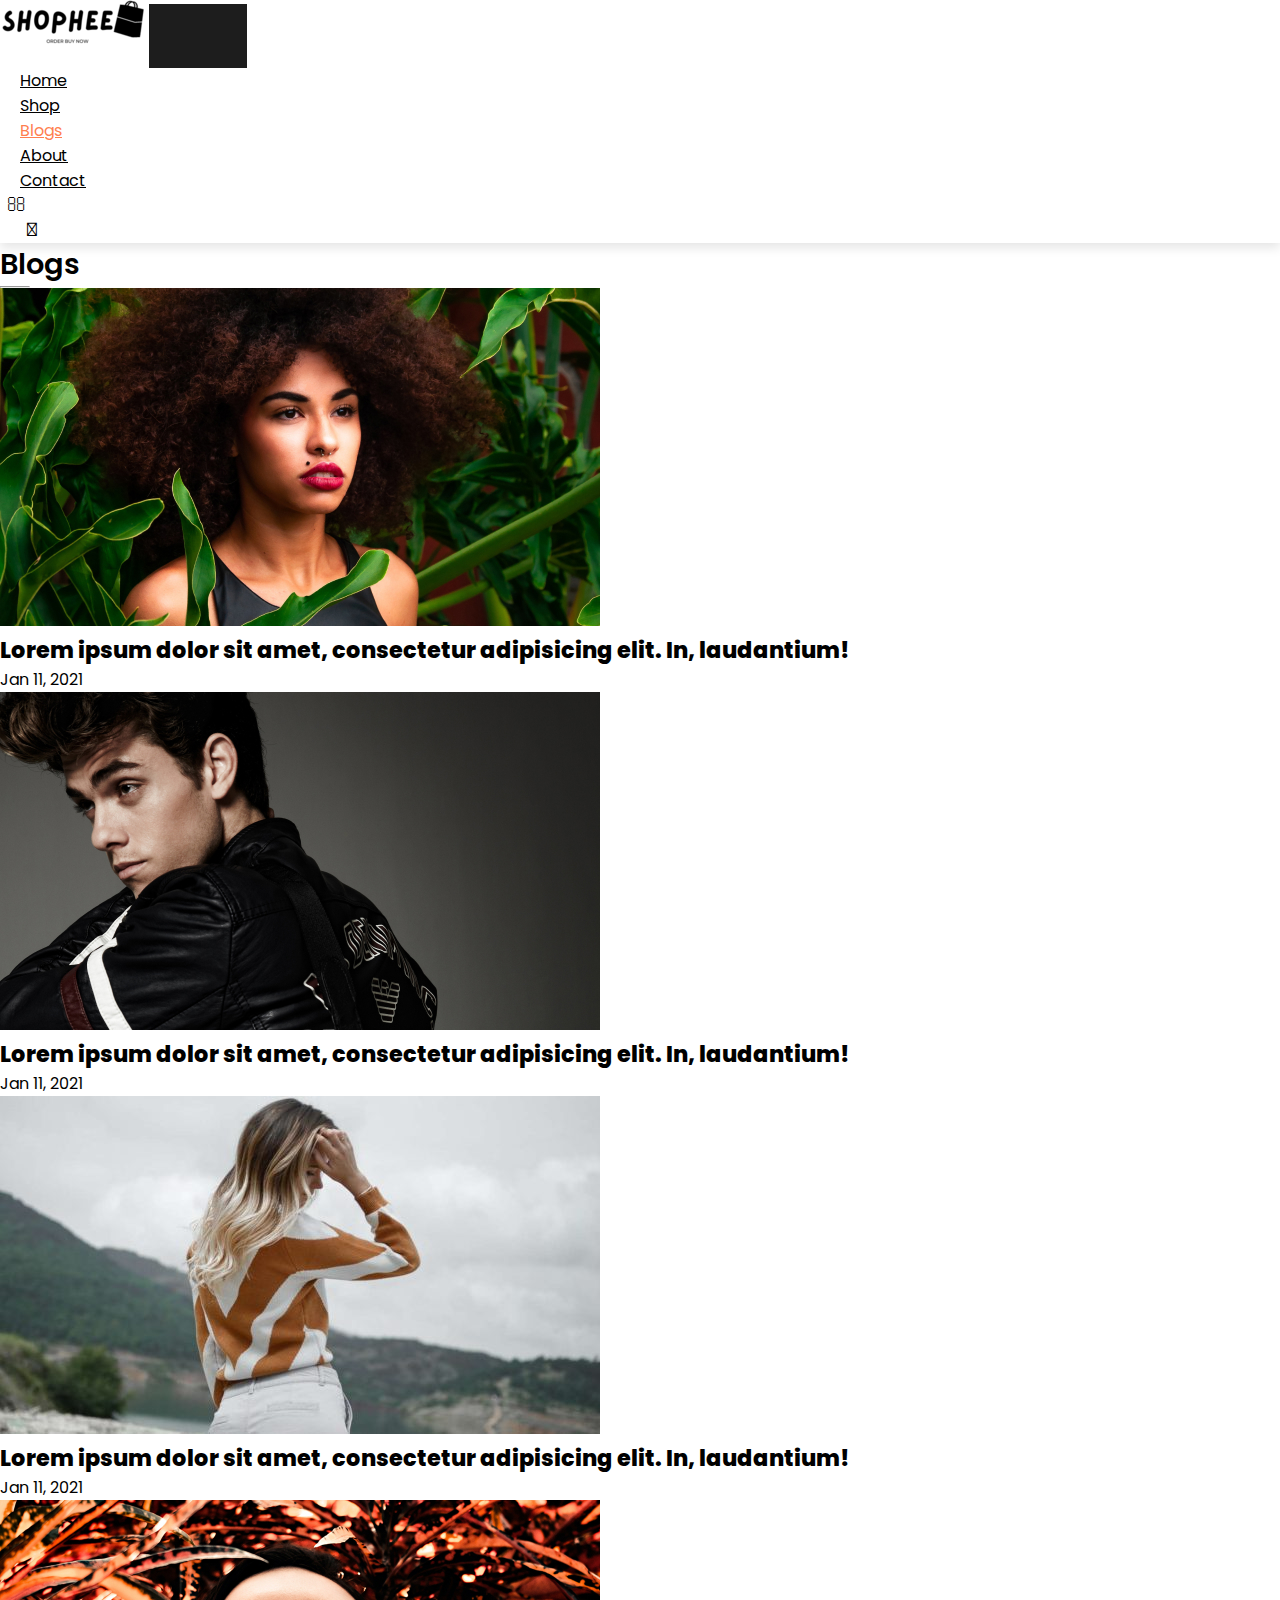
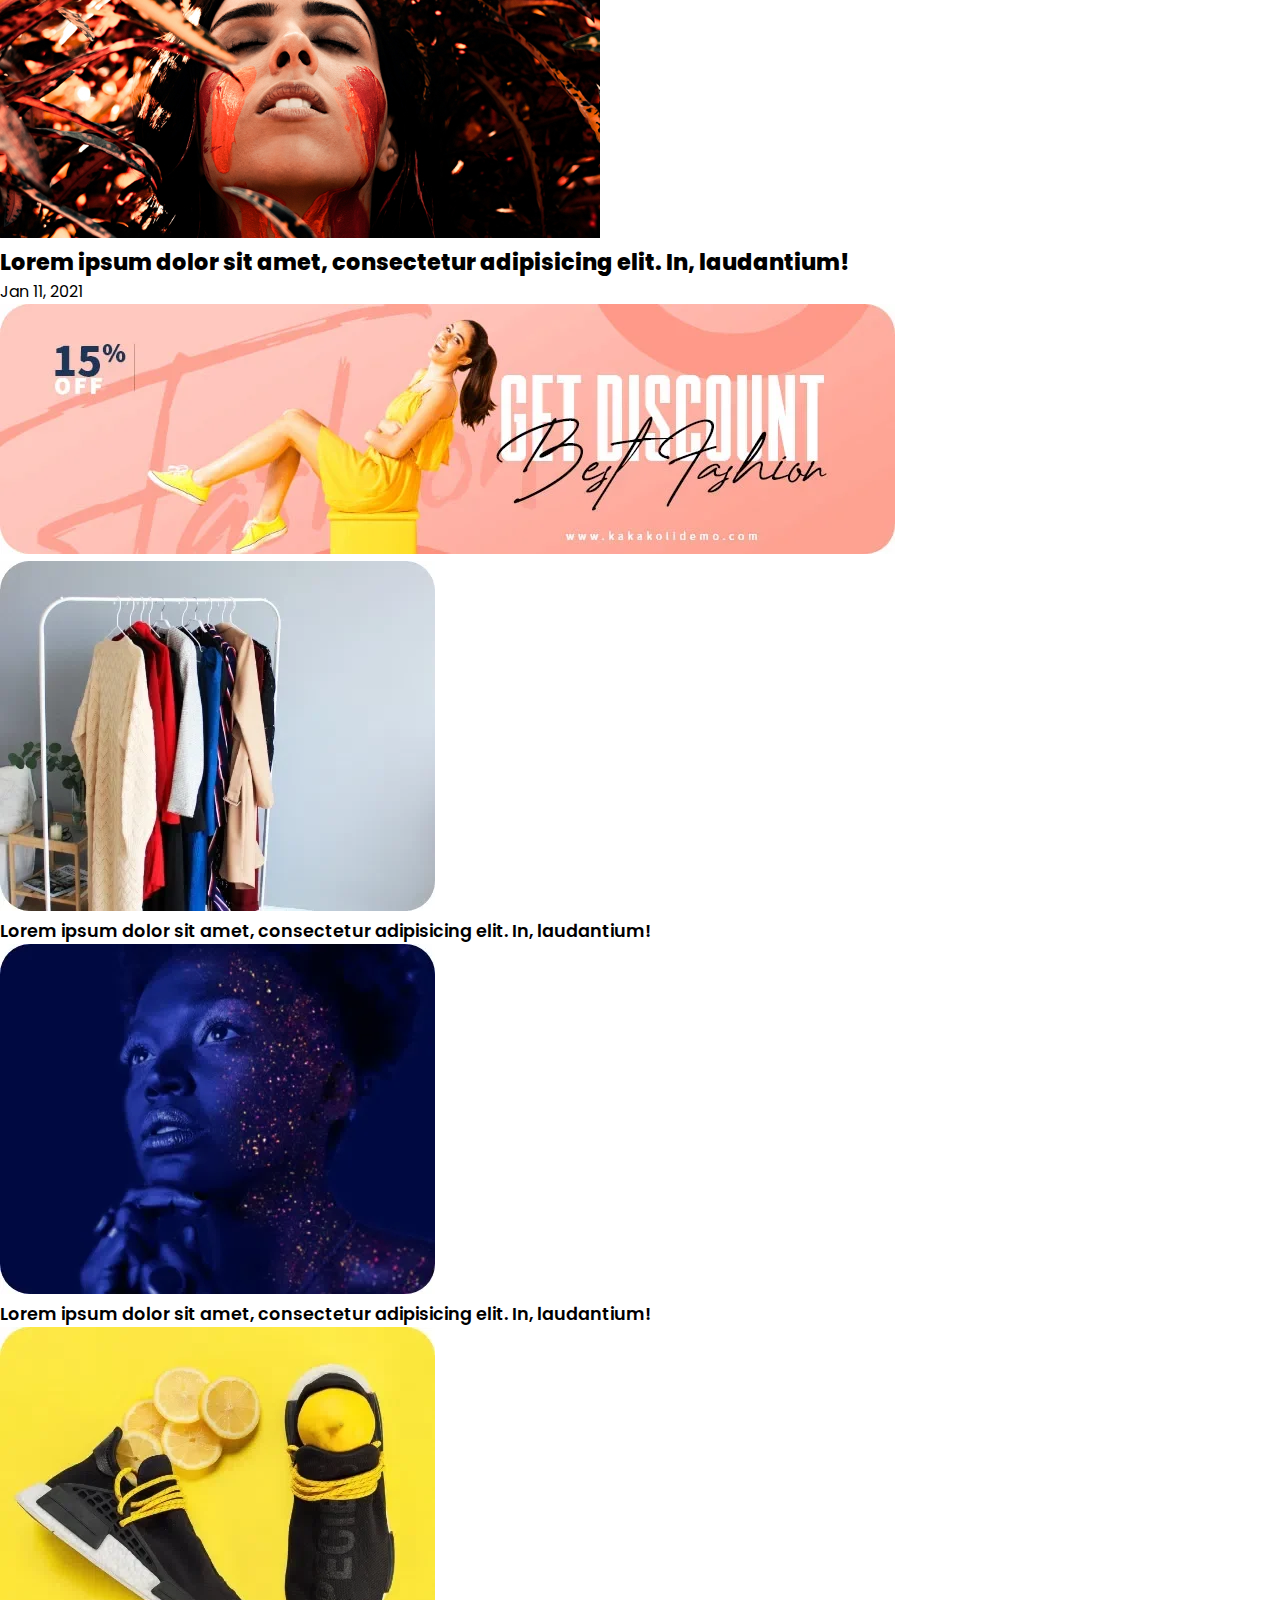
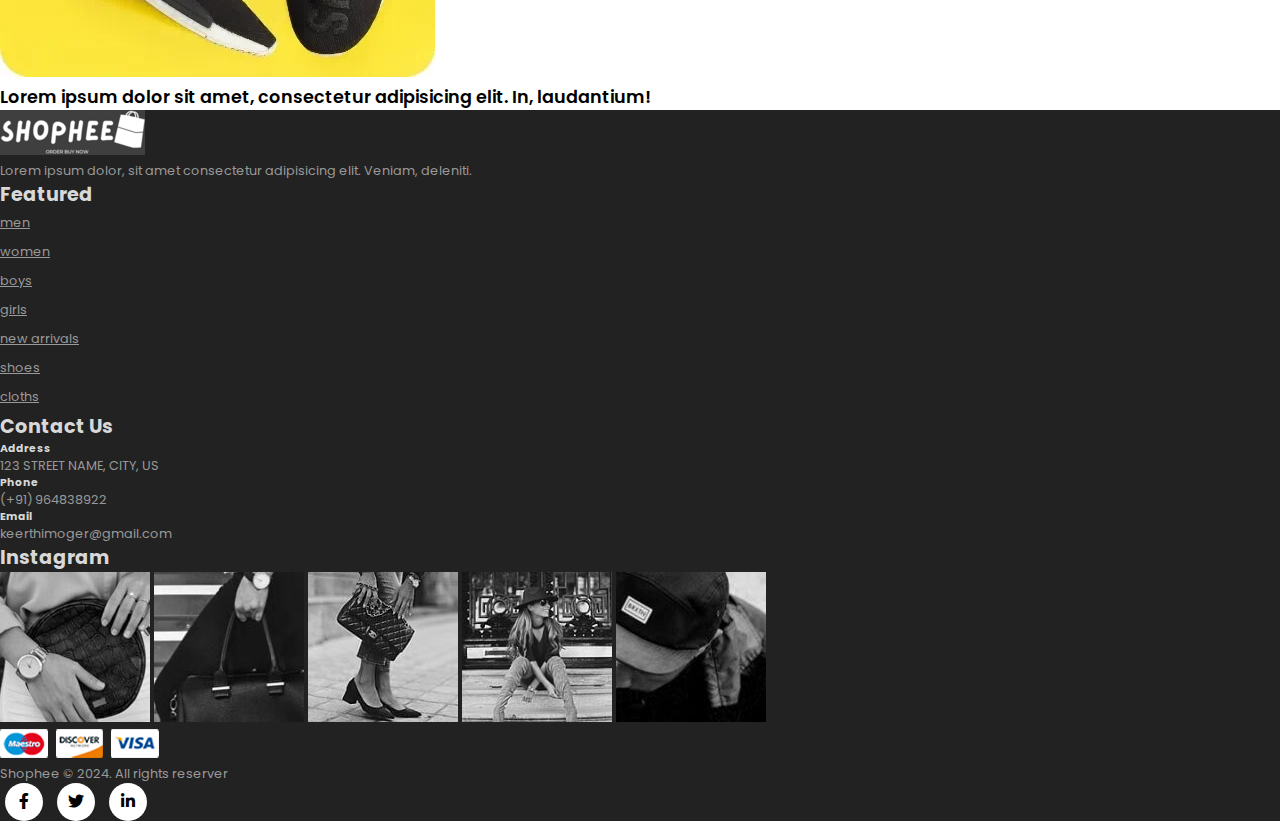
==== blog.html @ a6c4d5f0 "first commit" ====
<!DOCTYPE html>
<html lang="en">

<head>
    <meta charset="UTF-8">
    <meta name="viewport" content="width=device-width, initial-scale=1.0">
    <link rel="stylesheet" href="https://pro.fontawesome.com/releases/v5.10.0/css/all.css" />
    <link rel="stylesheet" href="https://stackpath.bootstrapcdn.com/bootstrap/4.1.3/css/bootstrap.min.css"
        integrity="sha384-MCw98/SFnGE8fJT3GXwEOngsV7Zt27NXFoaoApmYm81iuXoPkFOJwJ8ERdknLPMO" crossorigin="anonymous">
    <link rel="stylesheet" href="style.css">
    <style>
        #navbarSupportedContent>ul>li:nth-child(3)>a {
            color: coral;
        }

        #blog-container .post .post-img {
            overflow: hidden;
            cursor: pointer;
        }

        #blog-container .post img {
            transition: 0.3s ease;
        }

        #blog-container .post:hover img {
            transform: scale(1.3) rotate(-10deg);
            opacity: 0.8;
        }

        #blog-container .post h3 {
            transition: 0.3s ease;
            cursor: pointer;
        }

        #blog-container .post:hover h3 {
            color: #fd8c66;
        }
    </style>

    <title>Cart Page</title>
</head>

<body>



    <!-- navigation -->
    <nav class="navbar navbar-light  bg-white navbar-expand-lg   py-3 fixed-top">
        <div class="container">
            <img src="img/logo1.png" alt="">
            <button class="navbar-toggler" type="button" data-bs-toggle="collapse"
                data-bs-target="#navbarSupportedContent" aria-controls="navbarSupportedContent" aria-expanded="false"
                aria-label="Toggle navigation">
                <i id="bar" class="fas fa-bars"></i>
            </button>
            <div class="collapse navbar-collapse" id="navbarSupportedContent">
                <ul class="navbar-nav ml-auto">

                    <li class="nav-item">
                        <a class="nav-link active" href="idex.html">Home</a>
                    </li>
                    <li class="nav-item">
                        <a class="nav-link" href="shop.html">Shop</a>
                    </li>
                    <li class="nav-item">
                        <a class="nav-link" href="blog.html">Blogs</a>
                    </li>
                    <li class="nav-item">
                        <a class="nav-link" href="#">About</a>
                    </li>
                    <li class="nav-item">
                        <a class="nav-link" href="#">Contact</a>
                    </li>
                    <li class="nav-item">
                        <i class="fal fa-search"></i>
                    </li>
                    <li class="nav-item">
                        <a class="nav-link" href="cart.html"> <i class="fal fa-shopping-bag"></i></a>

                    </li>
                </ul>

            </div>
        </div>
    </nav>

    <section id="blog-home" class="pt-5 mt-5 container">
        <h2 class="font-weight-bold pt-5">Blogs</h2>
        <hr>
    </section>

    <section id="blog-container" class="container pt-5">
        <div class="row">
            <div class="post col-lg-6 col-md-6 col-12">
                <div class="post-img">
                    <img class="img-fluid w-100" src="img/blog/1.jpg" alt="">
                </div>
                <h3 class="text-center font-weight-normal pt-3">Lorem ipsum dolor sit amet, consectetur adipisicing
                    elit. In, laudantium!</h3>
                <p class="text-center">Jan 11, 2021</p>
            </div>
            <div class="post col-lg-6 col-md-6 col-12 pb-5">
                <div class="post-img">
                    <img class="img-fluid w-100" src="img/blog/2.jpg" alt="">
                </div>
                <h3 class="text-center font-weight-normal pt-3">Lorem ipsum dolor sit amet, consectetur adipisicing
                    elit. In, laudantium!</h3>
                <p class="text-center">Jan 11, 2021</p>
            </div>
            <div class="post col-lg-6 col-md-6 col-12 pb-5">
                <div class="post-img">
                    <img class="img-fluid w-100" src="img/blog/3.jpg" alt="">
                </div>
                <h3 class="text-center font-weight-normal pt-3">Lorem ipsum dolor sit amet, consectetur adipisicing
                    elit. In, laudantium!</h3>
                <p class="text-center">Jan 11, 2021</p>
            </div>
            <div class="post col-lg-6 col-md-6 col-12 pb-5">
                <div class="post-img">
                    <img class="img-fluid w-100" src="img/blog/4.jpg" alt="">
                </div>
                <h3 class="text-center font-weight-normal pt-3">Lorem ipsum dolor sit amet, consectetur adipisicing
                    elit. In, laudantium!</h3>
                <p class="text-center">Jan 11, 2021</p>
            </div>
            <!-- banner -->
            <div class=" col-lg-12 col-md-12 col-12 pb-5">
                <div class="post-img">
                    <img class="img-fluid w-100" src="img/blog/banner.webp" alt="">
                </div>
            </div>

            <div class="post col-lg-4 col-md-6 col-12 pb-5">
                <div class="post-img">
                    <img class="img-fluid w-100" src="img/blog/1.webp" alt="">
                </div>
                <h4 class=" font-weight-normal pt-3">Lorem ipsum dolor sit amet, consectetur adipisicing
                    elit. In, laudantium!</h4>
            </div>
            <div class="post col-lg-4 col-md-6 col-12 pb-5">
                <div class="post-img">
                    <img class="img-fluid w-100" src="img/blog/2.webp" alt="">
                </div>
                <h4 class=" font-weight-normal pt-3">Lorem ipsum dolor sit amet, consectetur adipisicing
                    elit. In, laudantium!</h4>
            </div>
            <div class="post col-lg-4 col-md-6 col-12 pb-5">
                <div class="post-img">
                    <img class="img-fluid w-100" src="img/blog/3.webp" alt="">
                </div>
                <h4 class=" font-weight-normal pt-3">Lorem ipsum dolor sit amet, consectetur adipisicing
                    elit. In, laudantium!</h4>
            </div>


        </div>
    </section>




    <footer class="mt-5 py-5">
        <div class="row container mx-auto pt-5">
            <div class="footer-one col-lg-3 col-md-6 col-12">
                <img src="img/logo2.png" alt="">
                <p class="pt-3">Lorem ipsum dolor, sit amet consectetur adipisicing elit. Veniam, deleniti.</p>
            </div>
            <div class="footer-one col-lg-3 col-md-6 col-12 mb-3">
                <h5 class="pb-2">Featured</h5>
                <ul class="text-uppercase list-unstyled">
                    <li><a href="#">men</a></li>
                    <li><a href="#">women</a></li>
                    <li><a href="#">boys</a></li>
                    <li><a href="#">girls</a></li>
                    <li><a href="#">new arrivals</a></li>
                    <li><a href="#">shoes</a></li>
                    <li><a href="#">cloths</a></li>
                </ul>
            </div>
            <div class="footer-one col-lg-3 col-md-6 col-12">
                <h5 class="pb-2">Contact Us</h5>
                <div>
                    <h6 class="text-uppercase">Address</h6>
                    <p>123 STREET NAME, CITY, US</p>
                </div>
                <div>
                    <h6 class="text-uppercase">Phone</h6>
                    <p>(+91) 964838922</p>
                </div>
                <div>
                    <h6 class="text-uppercase">Email</h6>
                    <p>keerthimoger@gmail.com</p>
                </div>
            </div>
            <div class="footer-one col-lg-3 col-md-6 col-12">
                <h5 class="pb-2">Instagram</h5>
                <div class="row">
                    <img src="img/insta/1.jpg" alt="" class="img-fluid w-25 h-100 m-2">
                    <img src="img/insta/2.jpg" alt="" class="img-fluid w-25 h-100 m-2">
                    <img src="img/insta/3.jpg" alt="" class="img-fluid w-25 h-100 m-2">
                    <img src="img/insta/4.jpg" alt="" class="img-fluid w-25 h-100 m-2">
                    <img src="img/insta/5.jpg" alt="" class="img-fluid w-25 h-100 m-2">
                </div>
            </div>
        </div>
        <div class="copyright mt-5">
            <div class="row container mx-auto">

                <div class="col-lg-3 col-md-6 col-12 mb-4">
                    <img src="img/payment.png" alt="">
                </div>
                <div class="col-lg-4 col-md-6 col-12 text-nowrap mb-2">
                    <p>Shophee &copy; 2024. All rights reserver</p>
                </div>
                <div class="col-lg-4 col-md-6 col-12">
                    <a href="#"><i class="fab fa-facebook-f"></i></a>
                    <a href="#"><i class="fab fa-twitter"></i></a>
                    <a href="#"><i class="fab fa-linkedin-in"></i></a>
                </div>
            </div>
        </div>
    </footer>










    <script src="https://cdn.jsdelivr.net/npm/bootstrap@5.3.3/dist/js/bootstrap.bundle.min.js"
        integrity="sha384-YvpcrYf0tY3lHB60NNkmXc5s9fDVZLESaAA55NDzOxhy9GkcIdslK1eN7N6jIeHz"
        crossorigin="anonymous"></script>
    <script src="script.js"></script>
</body>

</html>
---- style.css ----
@import url("https://fonts.googleapis.com/css2?family=Poppins:wght@100;200;300;400;500;600;700;800;900&display=swap");

* {
    margin: 0;
    padding: 0;
    box-sizing: border-box;
}

body {
    font-family: "Poppins", sans-serif;
}

h1 {
    font-size: 2.5rem;
    font-weight: 700;
}

h2 {
    font-size: 1.8rem;
    font-weight: 600;
}

h3 {
    font-size: 1.4rem;
    font-weight: 800;
}

h4 {
    font-size: 1.1rem;
    font-weight: 600;
}

h5 {
    font-size: 1rem;
    font-weight: 400;
    color: #1d1d1d;
}

h6 {
    color: #d8d8d8;
}

button {
    font-size: 0.8rem;
    font-weight: 700;
    outline: none;
    border: none;
    background-color: #1d1d1d;
    color: aliceblue;
    padding: 13px 30px;
    cursor: pointer;
    text-transform: uppercase;
    transition: 0.3s ease;
}

button:hover {
    background-color: #3a3833;
}

hr {
    width: 30px;
    height: 2px;
    background-color: #fb774b;
}

.star {
    padding: 10px 0;
}

.star i {
    font-size: 0.8rem;
    color: goldenrod;
}

.navbar {
    font-size: 16px;
    top: 0;
    left: 0;
    box-shadow: 0 5px 10px rgba(0, 0, 0, 0.1);
}

.navbar-light .navbar-nav .nav-link {
    padding: 0 20px;
    color: black;
    transition: 0.3s ease;
}

.navbar-light .navbar-nav .nav-link:hover,
.navbar i:hover,
.navbar-light .navbar-nav .nav-link:active,
.navbar i:active {
    color: coral;
}

.navbar i {
    font-size: 1.2rem;
    padding: 0 7px;
    cursor: pointer;
    font-weight: 500;
    transition: 0.3s ease;
}

#bar {
    font-size: 1.5rem;
    padding: 7px;
    cursor: pointer;
    font-weight: 500;
    transition: 0.3s ease;
    color: black;
}

#bar:hover,
#bar:active {
    color: #fff;
}

@media only screen and (max-width:991px) {

    body>nav>div>button:hover,
    body>nav>div>button:focus {
        background-color: #fb774b;
    }

    body>nav>div>button:hover #bar,
    body>nav>div>button:focus #bar {
        color: #fff;
    }

    #navbarSupportedContent>ul {
        margin: 1rem;
        justify-content: flex-end;
        align-items: flex-end;
        text-align: right;
    }

    #navbarSupportedContent>ul>li:nth-child(n)>a {
        padding: 10px 0;
    }
}

/* Mobile nav */
.navbar-light .navbar-toggler {
    border: none;
    outline: none;
}

#home {
    background-image: url("img/back.jpg");
    width: 100%;
    height: 100vh;
    background-size: cover;
    background-position: top 60px center;
    display: flex;
    flex-direction: column;
    justify-content: center;
    align-items: center;

}

#home span {
    color: coral;
}

#new .one img {
    width: 100%;
    height: 100%;
    background-position: center;
    background-repeat: no-repeat;
    background-size: cover;
    position: relative;
}

#new .one .details {
    position: absolute;
    width: 100%;
    height: 100%;
    top: 0;
    left: 0;
    transition: 0.3s ease;
}

#new .one:hover .details {
    cursor: pointer;
    background-color: rgba(245, 178, 178, 0.7);
}

#new .one .details button {
    display: inline-block;
    font-size: 14px;
    font-weight: 500;
    color: #2a2a2a;
    background: none;
    text-transform: uppercase;
    border-bottom: 1px solid #2a2a2a;
    padding: 2.5px;
    transform: translateY(70px);
    transition: 0.3s ease;
}

#new .one .details button:hover {
    color: #fff;
    border-bottom: 1px solid #fff;
}

#new .one:nth-child(1) .details {
    display: flex;
    justify-content: center;
    flex-direction: column;
    align-items: flex-start;
    text-align: start;
}

#new .one:nth-child(2) .details {
    display: flex;
    justify-content: center;
    flex-direction: column;
    align-items: center;
    text-align: center;
}

#new .one:nth-child(3) .details {
    display: flex;
    justify-content: center;
    flex-direction: column;
    align-items: flex-end;
    text-align: end;
}

/* Products */

.product {
    cursor: pointer;
    margin-bottom: 2rem;
}

.product img {
    transition: 0.3s all;
}

.product:hover img {
    opacity: 0.7;
}

.product .buy-btn {
    background: #fb774b;
    transform: translateY(20px);
    opacity: 0;
    transition: 0.3s all;
}

.product:hover .buy-btn {

    transform: translateY(0);
    opacity: 1;

}

#banner {
    background-image: url("img/banner/2.jpg");
    width: 100%;
    height: 60vh;
    background-size: cover;
    background-position: top 70px center;
    background-repeat: no-repeat;
    background-attachment: fixed;
    display: flex;
    flex-direction: column;
    justify-content: center;
    align-items: flex-start;
}

#banner h4 {
    color: #D8D8D8;
}

#banner h1 {
    color: #fff;
}

#banner button {
    background-color: #fb774b;
}

footer {
    background-color: #222222;
}

footer h5 {
    color: #D8D8D8;
    font-weight: 700;
    font-size: 1.2rem;
}

footer li {
    padding-bottom: 4px;
}

footer li a {
    font-size: 0.8rem;
    color: #999;
}

footer li a:hover {
    color: #D8D8D8;
}

footer p {
    color: #999;
    font-size: 0.8rem;
}

footer .copyright a {
    color: #000;
    width: 38px;
    height: 38px;
    background-color: #fff;
    display: inline-block;
    text-align: center;
    line-height: 38px;
    border-radius: 50%;
    transition: 0.3s ease;
    margin: 0 5px;
}

footer .copyright a:hover {
    color: #fff;
    background-color: #fb774b;
}
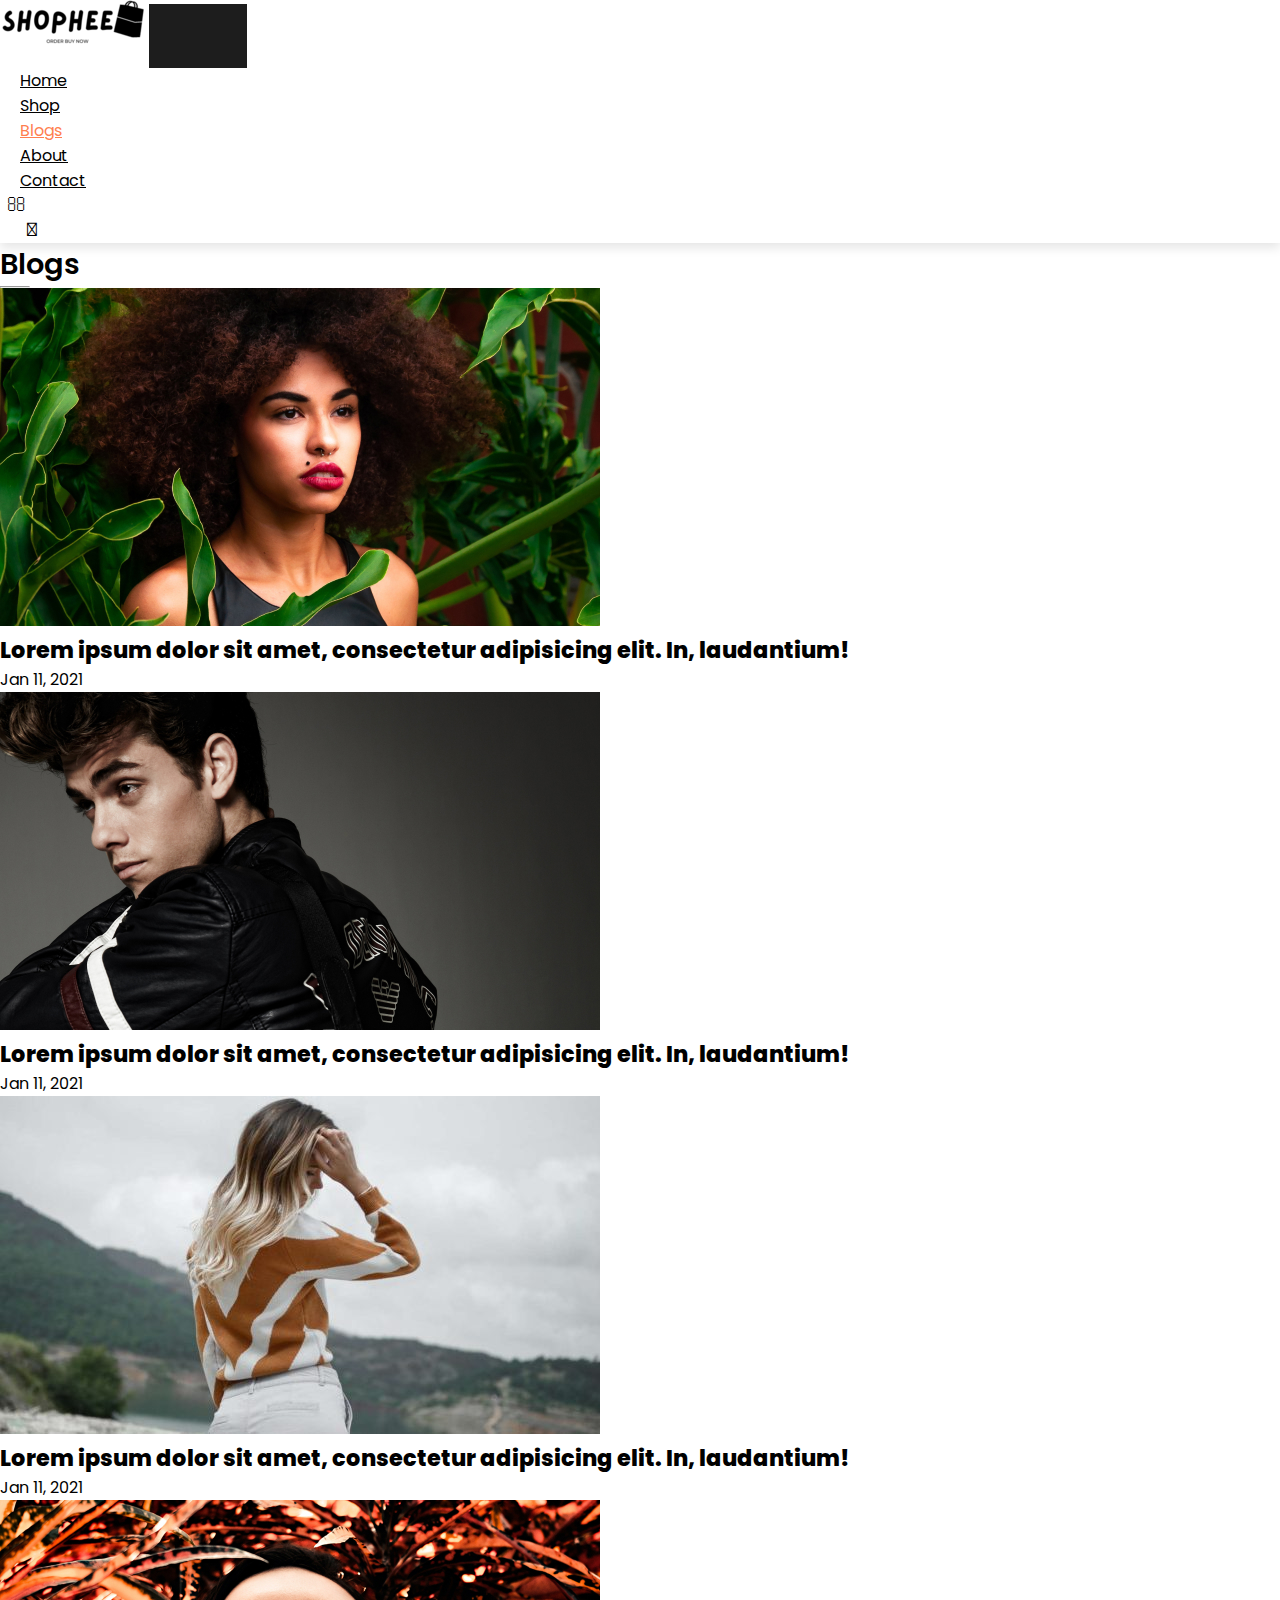
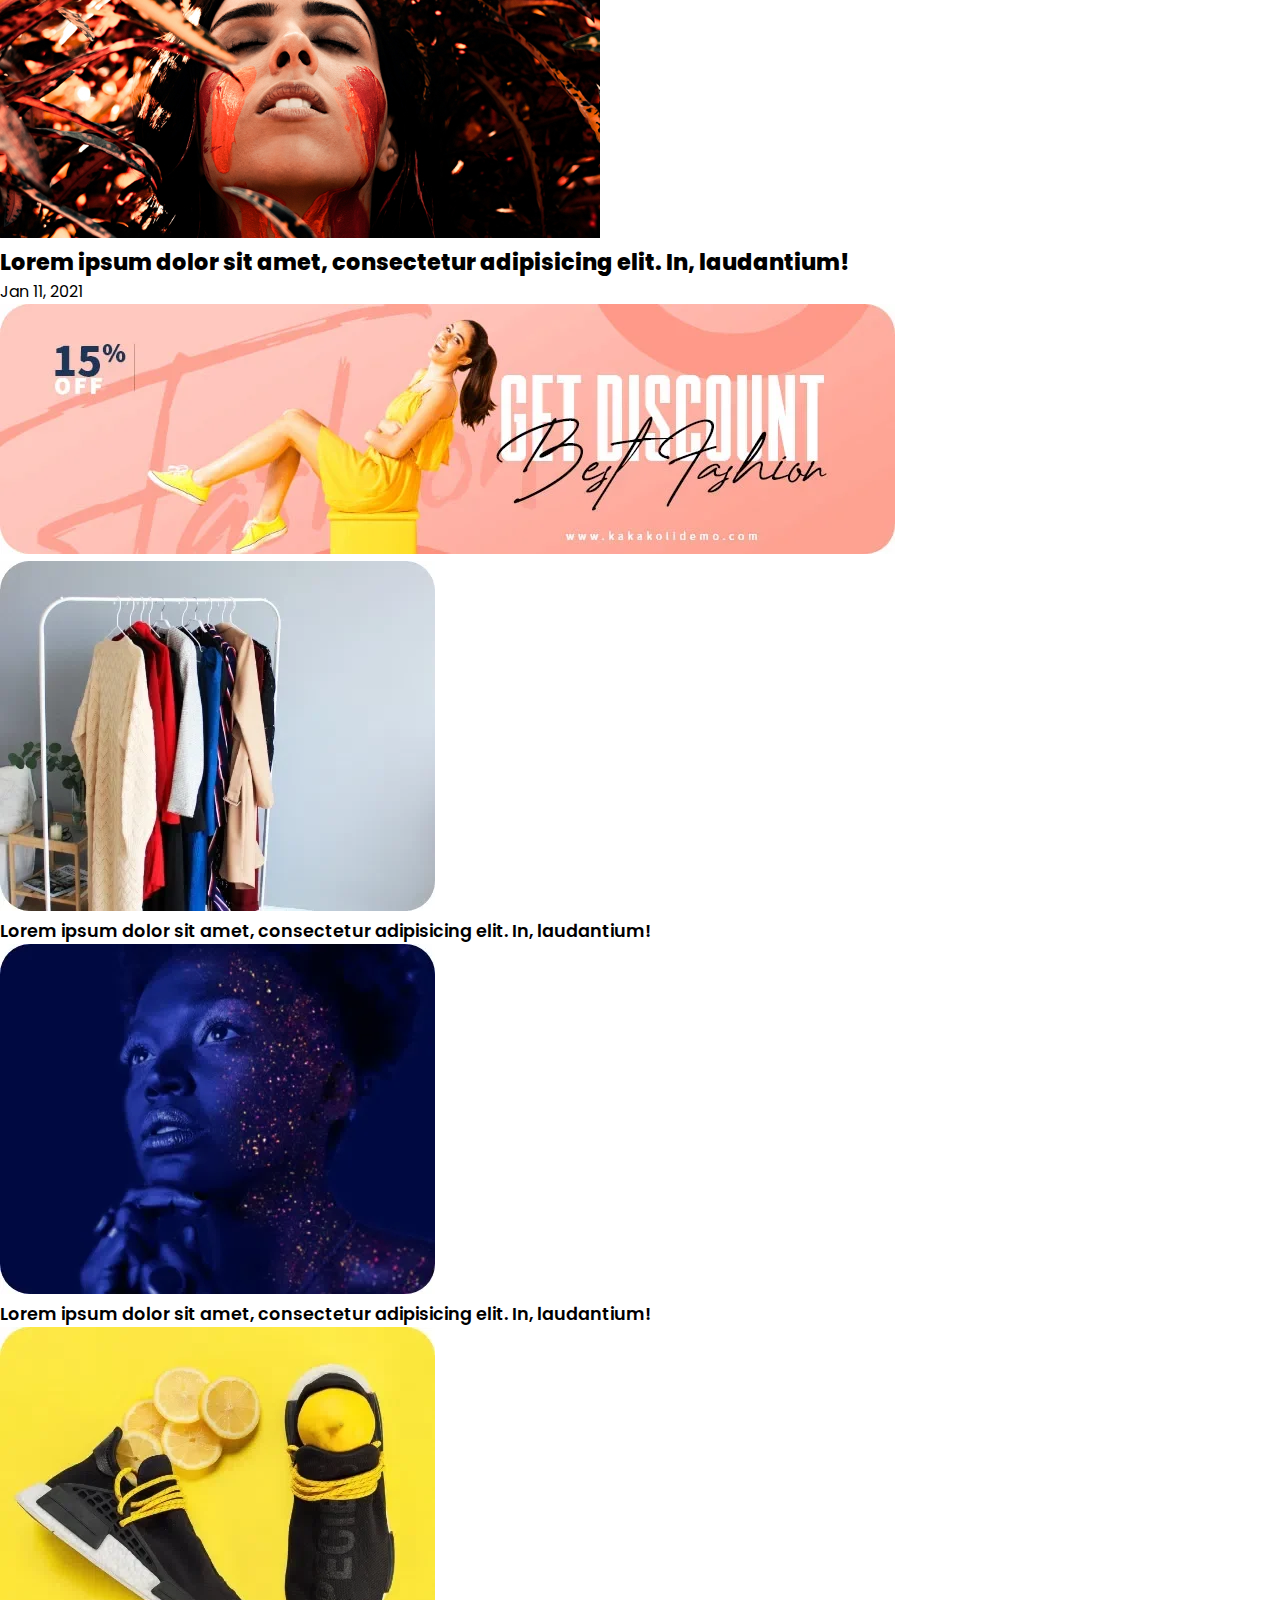
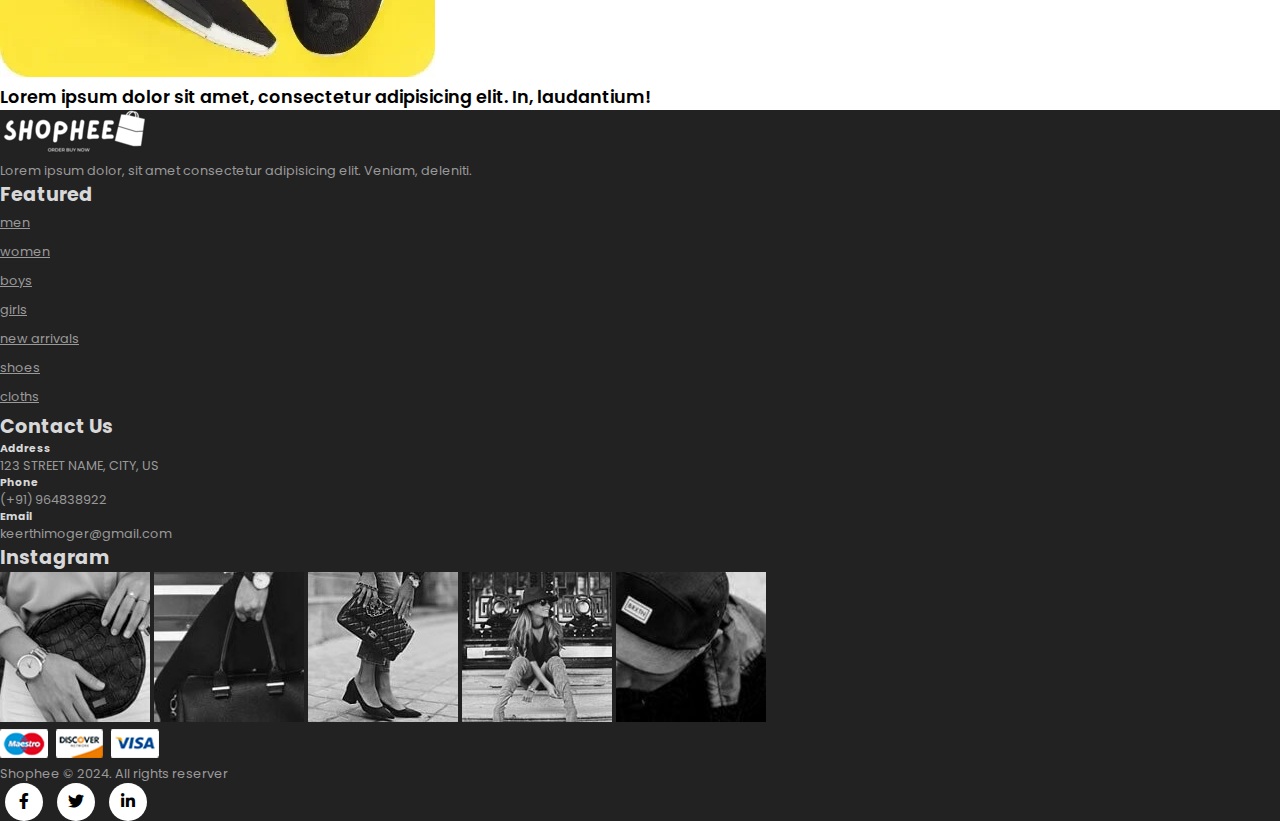
==== commit 7d1448d5: "updated the files" ====
--- a/blog.html
+++ b/blog.html
@@ -57,7 +57,7 @@
                 <ul class="navbar-nav ml-auto">
 
                     <li class="nav-item">
-                        <a class="nav-link active" href="idex.html">Home</a>
+                        <a class="nav-link active" href="index.html">Home</a>
                     </li>
                     <li class="nav-item">
                         <a class="nav-link" href="shop.html">Shop</a>
@@ -66,10 +66,10 @@
                         <a class="nav-link" href="blog.html">Blogs</a>
                     </li>
                     <li class="nav-item">
-                        <a class="nav-link" href="#">About</a>
-                    </li>
-                    <li class="nav-item">
-                        <a class="nav-link" href="#">Contact</a>
+                        <a class="nav-link" href="about.html">About</a>
+                    </li>
+                    <li class="nav-item">
+                        <a class="nav-link" href="contact.html">Contact</a>
                     </li>
                     <li class="nav-item">
                         <i class="fal fa-search"></i>
@@ -84,7 +84,7 @@
         </div>
     </nav>
 
-    <section id="blog-home" class="pt-5 mt-5 container">
+    <section id="blog-home" class="pt-5 mt-5 container ">
         <h2 class="font-weight-bold pt-5">Blogs</h2>
         <hr>
     </section>
--- a/style.css
+++ b/style.css
@@ -4,11 +4,89 @@
     margin: 0;
     padding: 0;
     box-sizing: border-box;
+    scrollbar-width: 20px;
+    scrollbar-color: coral #f7f6fa;
+
+}
+
+::-webkit-scrollbar-thumb:hover {
+    background: #000;
 }
 
 body {
     font-family: "Poppins", sans-serif;
 }
+
+/* body,
+html {
+    overflow-x: hidden;
+} */
+
+/* -----Scrollbar-------- */
+.scrollup {
+    position: fixed;
+    right: 0;
+    top: 600px;
+    z-index: 9999;
+    font-size: 30px;
+    border-radius: 6px;
+    height: 45px;
+    width: 42px;
+}
+
+.scrollup:hover {
+    filter: brightness(90%);
+}
+
+
+/* toast notification */
+.notification-toast {
+    position: fixed;
+    bottom: 80px;
+    left: 20px;
+    right: 20px;
+    background: white;
+    max-height: 100px;
+    max-width: 350px;
+    box-shadow: 0 5px 20px hsla(0, 0%, 0%, 0.15);
+    transition: 0.5s ease-in-out;
+    z-index: 5;
+    animation: slideInOut 10s ease-in-out infinite;
+}
+
+@keyframes slideInOut {
+
+    0%,
+    45%,
+    100% {
+        transform: translateX(calc(-100% - 40px));
+        opacity: 0;
+        visibility: hidden;
+    }
+
+    50%,
+    95% {
+        transform: translateX(0);
+        opacity: 1;
+        visibility: visible;
+    }
+
+}
+
+
+.toast-banner img {
+    width: 100%;
+    height: 100%;
+    object-fit: contain;
+    object-position: center;
+}
+
+
+
+
+
+
+
 
 h1 {
     font-size: 2.5rem;
@@ -114,6 +192,51 @@
     color: #fff;
 }
 
+/* about pages */
+#page-header.about-header {
+    background-image: url("img/about/banner.png");
+    height: 250px;
+    background-size: cover;
+
+}
+
+#about-app .video {
+    width: 70%;
+}
+
+#about-app .video video {
+    width: 100%;
+    border-radius: 20px;
+}
+
+.row-container {
+    display: flex;
+    flex-wrap: wrap;
+    margin-left: 10%;
+    column-gap: 2px;
+    row-gap: 2px;
+
+}
+
+.border {
+    border: 2px solid black;
+    height: 150px;
+}
+
+
+/* contact page */
+
+#contact-details .map {
+    width: 100%;
+    height: 300px;
+}
+
+#contact-details .map iframe {
+    width: 100%;
+    height: 100%;
+}
+
+
 @media only screen and (max-width:991px) {
 
     body>nav>div>button:hover,
@@ -135,6 +258,38 @@
 
     #navbarSupportedContent>ul>li:nth-child(n)>a {
         padding: 10px 0;
+    }
+}
+
+
+@media screen and (max-width:768px) {
+    .row-container {
+        margin-left: 17%;
+    }
+
+    .container-img {
+        margin-top: 100px;
+
+    }
+
+
+}
+
+@media screen and (max-width:425px) {
+    .row-container {
+        margin-left: 10%;
+    }
+}
+
+@media screen and (max-width:375px) {
+    .row-container {
+        margin-left: 7%;
+    }
+}
+
+@media screen and (max-width:320px) {
+    .row-container {
+        margin-left: 23%;
     }
 }
 
